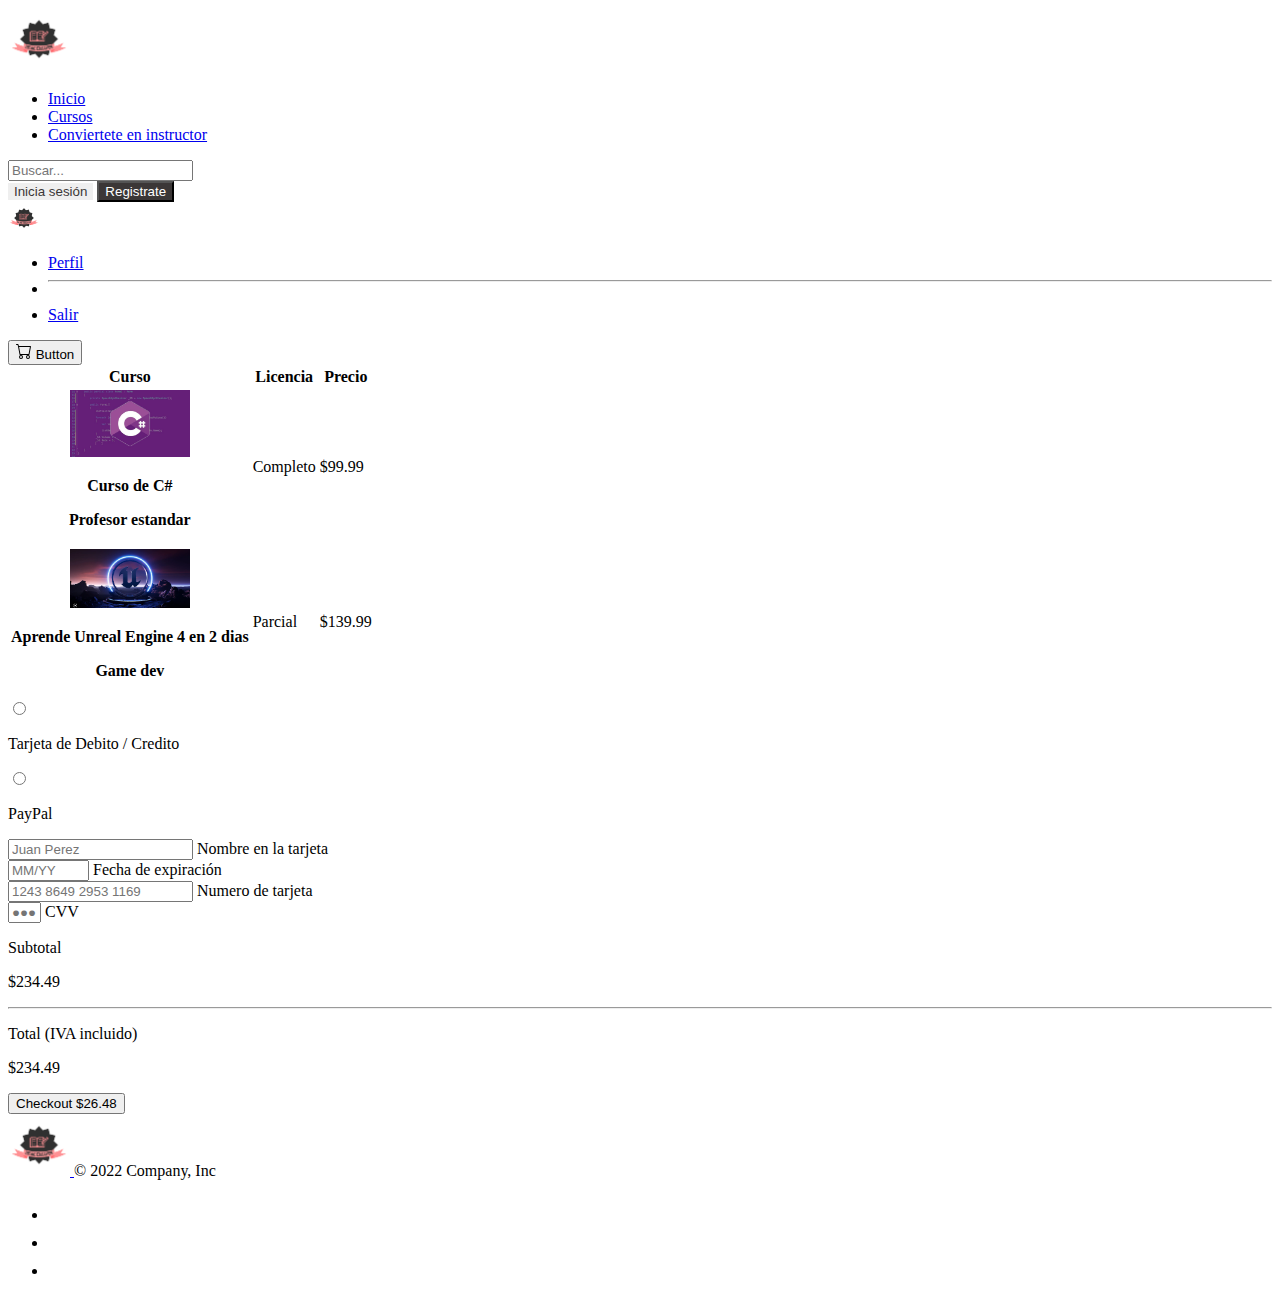
==== carrito.html @ 77552741 "Agregar carrito" ====
<!DOCTYPE html>
<html lang="en">

<head>
    <meta charset="UTF-8">
    <meta http-equiv="X-UA-Compatible" content="IE=edge">
    <meta name="viewport" content="width=device-width, initial-scale=1.0">
    <title>Carrito</title>
    <link href="https://cdn.jsdelivr.net/npm/bootstrap@5.2.3/dist/css/bootstrap.min.css" rel="stylesheet"
        integrity="sha384-rbsA2VBKQhggwzxH7pPCaAqO46MgnOM80zW1RWuH61DGLwZJEdK2Kadq2F9CUG65" crossorigin="anonymous">
    <link rel="stylesheet" href="./css/index.css">
</head>

<body>

    <header class="p-3 border-bottom">
        <div class="container">
            <div class="d-flex flex-wrap align-items-center justify-content-center justify-content-lg-start">
                <a href="/" class="d-flex align-items-center mb-2 mb-lg-0 text-dark text-decoration-none">
                    <img class="bi me-2" width="62px" height="62" src="./img/logo.png" alt="">
                </a>

                <ul class="nav col-12 col-lg-auto me-lg-auto mb-2 justify-content-center mb-md-0">
                    <li><a href="./index.html" class="nav-link px-2 link-secondary">Inicio</a></li>
                    <li><a href="./platillaProductos.html" class="nav-link px-2 link-dark">Cursos</a></li>
                    <li><a href="./loginNew.html" class="nav-link px-2 link-dark">Conviertete en instructor</a></li>
                </ul>

                <form class="col-12 col-lg-auto mb-3 mb-lg-0 me-lg-3 flex-grow-1" role="search">
                    <input type="search" class="form-control" placeholder="Buscar..." aria-label="Search">
                </form>

                <div class="col-11 text-end col-lg-auto mb-3 mb-lg-0 me-lg-3">
                    <a href="./loginNew.html"><button type="button" class="btn btn-outline-primary me-2"
                            style="border: #f9af23; color: #3B3737;">Inicia sesión</button></a>
                    <a href="./loginNew.html"><button type="button" class="btn btn-primary"
                            style="background-color: #3B3737; color: #ffffff; border-color: black;">Registrate</button></a>
                </div>
                <div class="dropdown text-end col-lg-auto mb-3 mb-lg-0 me-lg-3">
                    <a href="#" class="d-block link-dark text-decoration-none dropdown-toggle" data-bs-toggle="dropdown"
                        aria-expanded="false">
                        <img src="./img/logo.png" alt="mdo" width="32" height="32" class="rounded-circle">
                    </a>
                    <ul class="dropdown-menu text-small">
                        <li><a class="dropdown-item" href="./perfil.html">Perfil</a></li>
                        <li>
                            <hr class="dropdown-divider">
                        </li>
                        <li><a class="dropdown-item" href="./landingPage.html">Salir</a></li>
                    </ul>
                </div>
                <div class="btn-group">
                    <a href="./carrito.html"><button type="button" class="btn btn-outline-secondary">
                            <svg xmlns="http://www.w3.org/2000/svg" width="16" height="16" fill="currentColor"
                                class="bi bi-cart" viewBox="0 0 16 16">
                                <path
                                    d="M0 1.5A.5.5 0 0 1 .5 1H2a.5.5 0 0 1 .485.379L2.89 3H14.5a.5.5 0 0 1 .491.592l-1.5 8A.5.5 0 0 1 13 12H4a.5.5 0 0 1-.491-.408L2.01 3.607 1.61 2H.5a.5.5 0 0 1-.5-.5zM3.102 4l1.313 7h8.17l1.313-7H3.102zM5 12a2 2 0 1 0 0 4 2 2 0 0 0 0-4zm7 0a2 2 0 1 0 0 4 2 2 0 0 0 0-4zm-7 1a1 1 0 1 1 0 2 1 1 0 0 1 0-2zm7 0a1 1 0 1 1 0 2 1 1 0 0 1 0-2z">
                                </path>
                            </svg>
                            <span class="visually-hidden">Button</span>
                        </button>
                    </a>
                </div>
            </div>
        </div>
    </header>



    <section class="h-100 h-custom">
        <div class="container h-100 py-5">
            <div class="row d-flex justify-content-center align-items-center h-100">
                <div class="col">

                    <div class="table-responsive">
                        <table class="table">
                            <thead>
                                <tr>
                                    <th scope="col" class="h5">Curso</th>
                                    <th scope="col">Licencia</th>
                                    <th scope="col">Precio</th>
                                </tr>
                            </thead>
                            <tbody>
                                <tr>
                                    <th scope="row">
                                        <div class="d-flex align-items-center">
                                            <img src="./img/csharp.jpg" class="img-fluid rounded-3"
                                                style="width: 120px;" alt="Book">
                                            <div class="flex-column ms-4">
                                                <p class="mb-2">Curso de C#</p>
                                                <p class="mb-0">Profesor estandar</p>
                                            </div>
                                        </div>
                                    </th>
                                    <td class="align-middle">
                                        <p class="mb-0" style="font-weight: 500;">Completo</p>
                                    </td>
                                    <td class="align-middle">
                                        <p class="mb-0" style="font-weight: 500;">$99.99</p>
                                    </td>
                                </tr>
                                <tr>
                                    <th scope="row" class="border-bottom-0">
                                        <div class="d-flex align-items-center">
                                            <img src="./img/ue4.png" class="img-fluid rounded-3"
                                                style="width: 120px;" alt="Book">
                                            <div class="flex-column ms-4">
                                                <p class="mb-2">Aprende Unreal Engine 4 en 2 dias</p>
                                                <p class="mb-0">Game dev</p>
                                            </div>
                                        </div>
                                    </th>
                                    <td class="align-middle border-bottom-0">
                                        <p class="mb-0" style="font-weight: 500;">Parcial</p>
                                    </td>
                                    <td class="align-middle border-bottom-0">
                                        <p class="mb-0" style="font-weight: 500;">$139.99</p>
                                    </td>
                                </tr>
                            </tbody>
                        </table>
                    </div>

                    <div class="card shadow-2-strong mb-5 mb-lg-0" style="border-radius: 16px;">
                        <div class="card-body p-4">

                            <div class="row">
                                <div class="col-md-6 col-lg-4 col-xl-3 mb-4 mb-md-0">
                                    <form>
                                        <div class="d-flex flex-row pb-3">
                                            <div class="d-flex align-items-center pe-2">
                                                <input class="form-check-input" type="radio" name="radioNoLabel"
                                                    id="radioNoLabel2v" value="" aria-label="..." />
                                            </div>
                                            <div class="rounded border w-100 p-3">
                                                <p class="d-flex align-items-center mb-0">
                                                    <i class="fab fa-cc-visa fa-2x fa-lg text-dark pe-2"></i>Tarjeta de Debito / Credito
                                                </p>
                                            </div>
                                        </div>
                                        <div class="d-flex flex-row">
                                            <div class="d-flex align-items-center pe-2">
                                                <input class="form-check-input" type="radio" name="radioNoLabel"
                                                    id="radioNoLabel3v" value="" aria-label="..." />
                                            </div>
                                            <div class="rounded border w-100 p-3">
                                                <p class="d-flex align-items-center mb-0">
                                                    <i class="fab fa-cc-paypal fa-2x fa-lg text-dark pe-2"></i>PayPal
                                                </p>
                                            </div>
                                        </div>
                                    </form>
                                </div>
                                <div class="col-md-6 col-lg-4 col-xl-6">
                                    <div class="row">
                                        <div class="col-12 col-xl-6">
                                            <div class="form-outline mb-4 mb-xl-5">
                                                <input type="text" id="typeName" class="form-control form-control-lg"
                                                    siez="17" placeholder="Juan Perez" />
                                                <label class="form-label" for="typeName">Nombre en la tarjeta</label>
                                            </div>

                                            <div class="form-outline mb-4 mb-xl-5">
                                                <input type="text" id="typeExp" class="form-control form-control-lg"
                                                    placeholder="MM/YY" size="7" id="exp" minlength="7" maxlength="7" />
                                                <label class="form-label" for="typeExp">Fecha de expiración</label>
                                            </div>
                                        </div>
                                        <div class="col-12 col-xl-6">
                                            <div class="form-outline mb-4 mb-xl-5">
                                                <input type="text" id="typeText" class="form-control form-control-lg"
                                                    siez="17" placeholder="1243 8649 2953 1169" minlength="19"
                                                    maxlength="19" />
                                                <label class="form-label" for="typeText">Numero de tarjeta</label>
                                            </div>

                                            <div class="form-outline mb-4 mb-xl-5">
                                                <input type="password" id="typeText"
                                                    class="form-control form-control-lg"
                                                    placeholder="&#9679;&#9679;&#9679;" size="1" minlength="3"
                                                    maxlength="3" />
                                                <label class="form-label" for="typeText">CVV</label>
                                            </div>
                                        </div>
                                    </div>
                                </div>
                                <div class="col-lg-4 col-xl-3">
                                    <div class="d-flex justify-content-between" style="font-weight: 500;">
                                        <p class="mb-2">Subtotal</p>
                                        <p class="mb-2">$234.49</p>
                                    </div>

                                    <hr class="my-4">

                                    <div class="d-flex justify-content-between mb-4" style="font-weight: 500;">
                                        <p class="mb-2">Total (IVA incluido)</p>
                                        <p class="mb-2">$234.49</p>
                                    </div>

                                    <button type="button" class="btn btn-primary btn-block btn-lg">
                                        <div class="d-flex justify-content-between">
                                            <span>Checkout</span>
                                            <span>$26.48</span>
                                        </div>
                                    </button>

                                </div>
                            </div>

                        </div>
                    </div>

                </div>
            </div>
        </div>
    </section>

    <div class="container">
        <footer class="d-flex flex-wrap justify-content-between align-items-center py-3 my-4 border-top">
            <div class="col-md-4 d-flex align-items-center">
                <a href="/" class="mb-3 me-2 mb-md-0 text-muted text-decoration-none lh-1">
                    <img src="./img/logo.png" width="62px" height="62" alt="" srcset="">
                </a>
                <span class="mb-3 mb-md-0 text-muted">© 2022 Company, Inc</span>
            </div>

            <ul class="nav col-md-4 justify-content-end list-unstyled d-flex">
                <li class="ms-3"><a class="text-muted" href="#"><svg class="bi" width="24" height="24">
                            <use xlink:href="#twitter"></use>
                        </svg></a></li>
                <li class="ms-3"><a class="text-muted" href="#"><svg class="bi" width="24" height="24">
                            <use xlink:href="#instagram"></use>
                        </svg></a></li>
                <li class="ms-3"><a class="text-muted" href="#"><svg class="bi" width="24" height="24">
                            <use xlink:href="#facebook"></use>
                        </svg></a></li>
            </ul>
        </footer>
    </div>

    <script src="https://cdn.jsdelivr.net/npm/bootstrap@5.2.3/dist/js/bootstrap.bundle.min.js"
        integrity="sha384-kenU1KFdBIe4zVF0s0G1M5b4hcpxyD9F7jL+jjXkk+Q2h455rYXK/7HAuoJl+0I4"
        crossorigin="anonymous"></script>
</body>

</html>
---- css/index.css ----
.text-color{
    color: aliceblue;
}
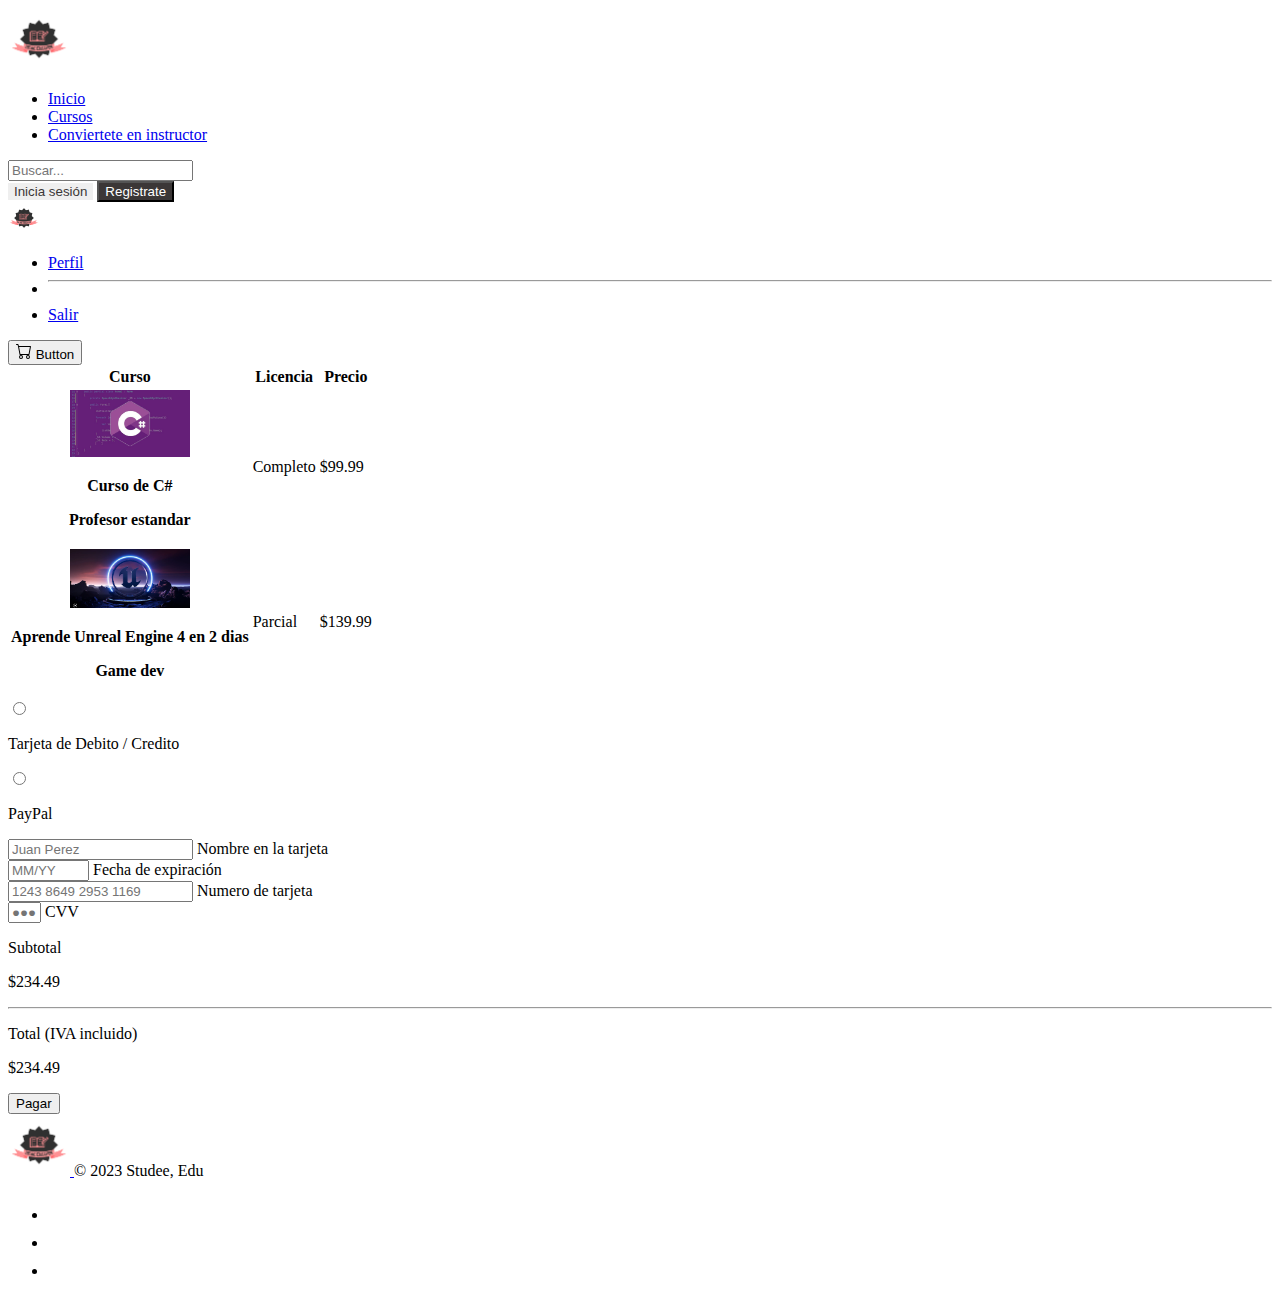
==== commit c73288f9: "Agregar ICO" ====
--- a/carrito.html
+++ b/carrito.html
@@ -9,6 +9,7 @@
     <link href="https://cdn.jsdelivr.net/npm/bootstrap@5.2.3/dist/css/bootstrap.min.css" rel="stylesheet"
         integrity="sha384-rbsA2VBKQhggwzxH7pPCaAqO46MgnOM80zW1RWuH61DGLwZJEdK2Kadq2F9CUG65" crossorigin="anonymous">
     <link rel="stylesheet" href="./css/index.css">
+    <link rel="icon" type="image/x-icon" href="./img/logo.ico">
 </head>
 
 <body>
@@ -64,8 +65,6 @@
             </div>
         </div>
     </header>
-
-
 
     <section class="h-100 h-custom">
         <div class="container h-100 py-5">
@@ -200,8 +199,8 @@
 
                                     <button type="button" class="btn btn-primary btn-block btn-lg">
                                         <div class="d-flex justify-content-between">
-                                            <span>Checkout</span>
-                                            <span>$26.48</span>
+                                            <span>Pagar</span>
+                                            
                                         </div>
                                     </button>
 
@@ -222,7 +221,7 @@
                 <a href="/" class="mb-3 me-2 mb-md-0 text-muted text-decoration-none lh-1">
                     <img src="./img/logo.png" width="62px" height="62" alt="" srcset="">
                 </a>
-                <span class="mb-3 mb-md-0 text-muted">© 2022 Company, Inc</span>
+                <span class="mb-3 mb-md-0 text-muted">© 2023 Studee, Edu</span>
             </div>
 
             <ul class="nav col-md-4 justify-content-end list-unstyled d-flex">
